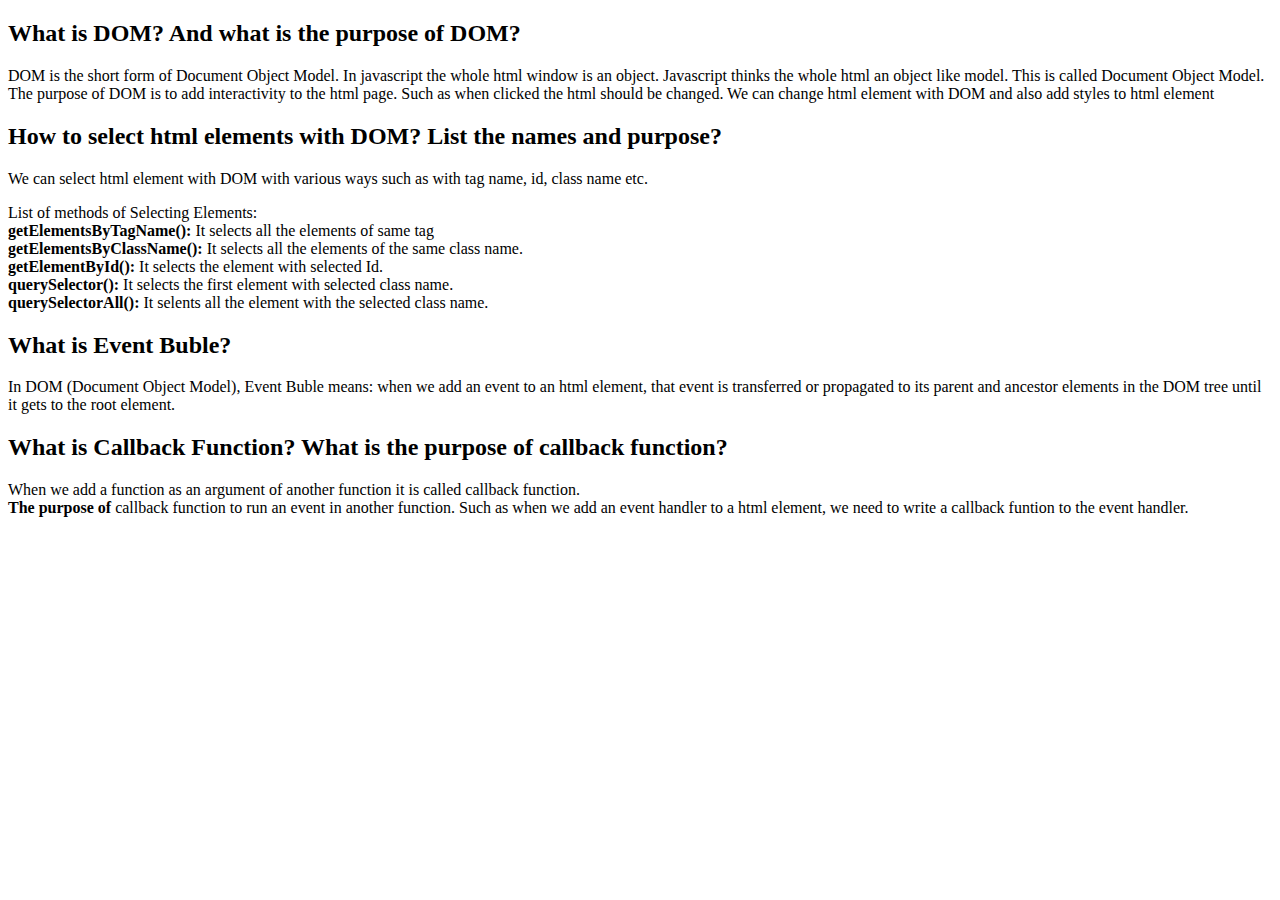
==== blog.html @ 6f5b18c7 "edited question-answer part" ====
<!DOCTYPE html>
<html lang="en">
  <head>
    <meta charset="UTF-8" />
    <meta http-equiv="X-UA-Compatible" content="IE=edge" />
    <meta name="viewport" content="width=device-width, initial-scale=1.0" />
    <title>Blog With Questions and Answers</title>
  </head>
  <body>
    <h2>What is DOM? And what is the purpose of DOM?</h2>
    <p>
      DOM is the short form of Document Object Model. In javascript the whole
      html window is an object. Javascript thinks the whole html an object like
      model. This is called Document Object Model. The purpose of DOM is to add
      interactivity to the html page. Such as when clicked the html should be
      changed. We can change html element with DOM and also add styles to html
      element
    </p>

    <h2>How to select html elements with DOM? List the names and purpose?</h2>
    <p>
      We can select html element with DOM with various ways such as with tag
      name, id, class name etc.
    </p>
    <p>
      List of methods of Selecting Elements: <br />
      <strong>getElementsByTagName():</strong> It selects all the elements of
      same tag <br />
      <strong>getElementsByClassName():</strong> It selects all the elements of
      the same class name. <br />
      <strong>getElementById():</strong> It selects the element with selected
      Id. <br />
      <strong>querySelector():</strong> It selects the first element with
      selected class name.
      <br />
      <strong>querySelectorAll():</strong> It selents all the element with the
      selected class name.
    </p>

    <h2>What is Event Buble?</h2>
    <p>
      In DOM (Document Object Model), Event Buble means: when we add an event to
      an html element, that event is transferred or propagated to its parent and
      ancestor elements in the DOM tree until it gets to the root element.
    </p>

    <h2>
      What is Callback Function? What is the purpose of callback function?
    </h2>

    <p>
      When we add a function as an argument of another function it is called
      callback function. <br />
      <strong>The purpose of</strong> callback function to run an event in
      another function. Such as when we add an event handler to a html element,
      we need to write a callback funtion to the event handler.
    </p>
  </body>
</html>
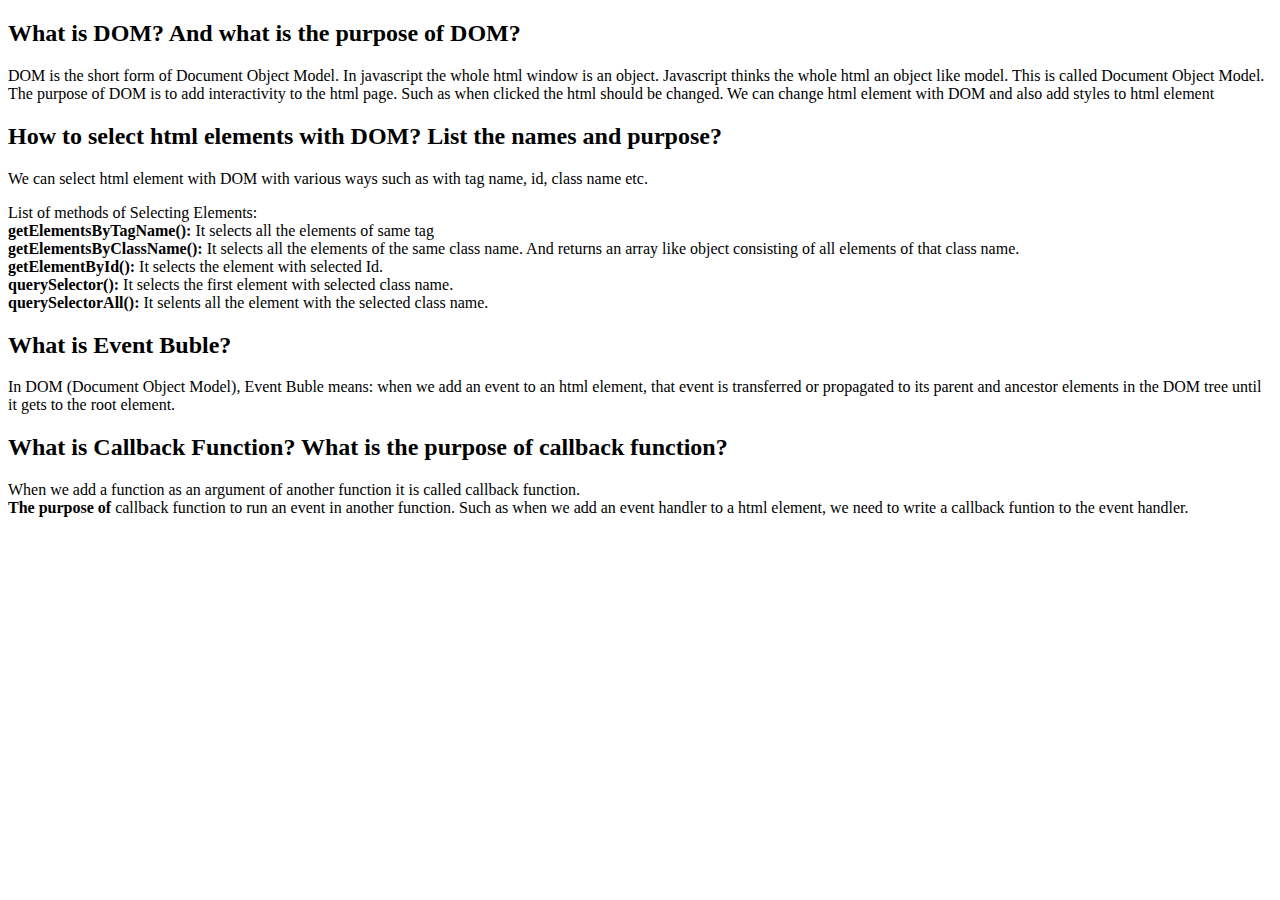
==== commit ff84f172: "edited question answer part" ====
--- a/blog.html
+++ b/blog.html
@@ -27,7 +27,8 @@
       <strong>getElementsByTagName():</strong> It selects all the elements of
       same tag <br />
       <strong>getElementsByClassName():</strong> It selects all the elements of
-      the same class name. <br />
+      the same class name. And returns an array like object consisting of all
+      elements of that class name. <br />
       <strong>getElementById():</strong> It selects the element with selected
       Id. <br />
       <strong>querySelector():</strong> It selects the first element with
